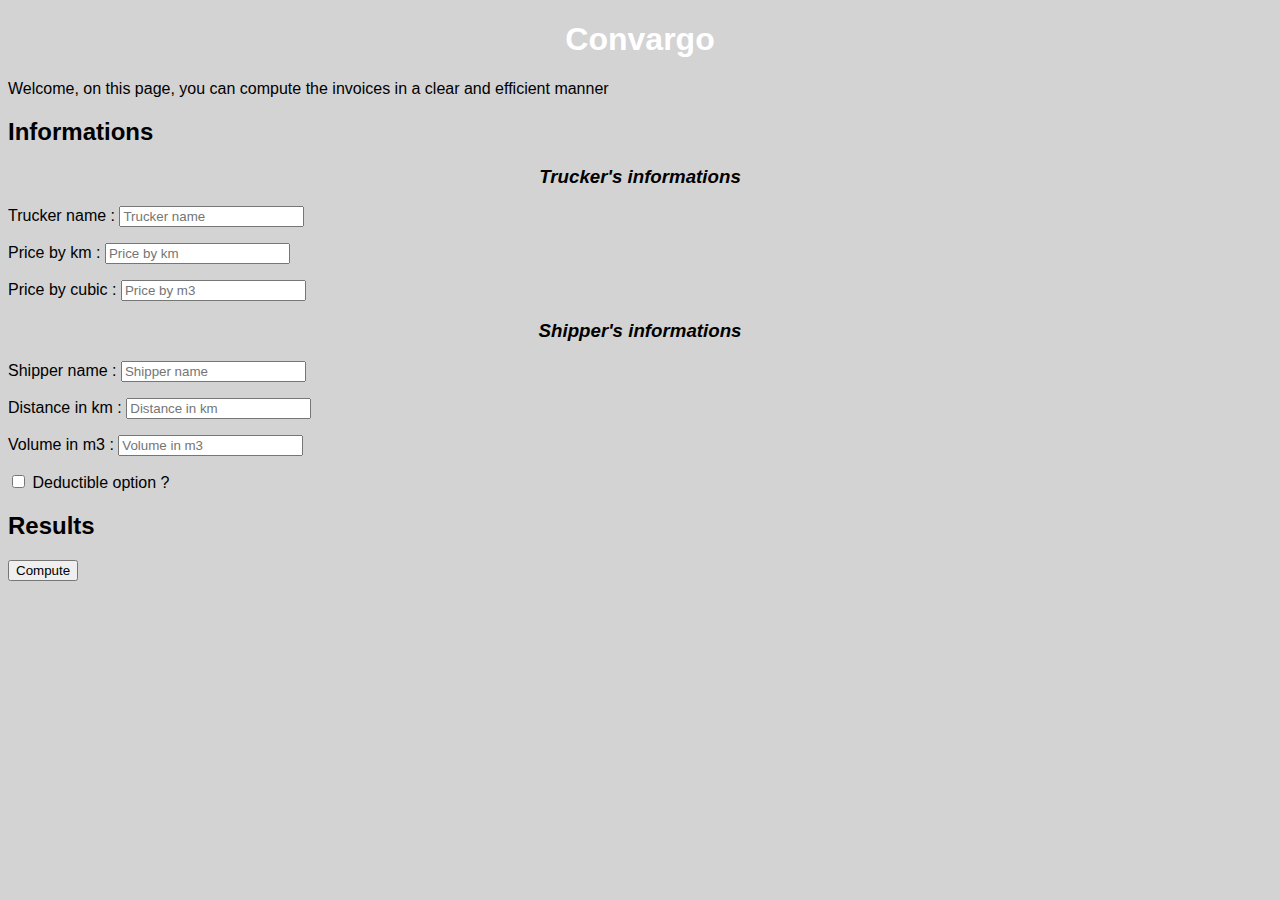
==== public/index.html @ b7f74d2d "feat(trucker and shipper):add label, color and style.css" ====
<!DOCTYPE html>
<html lang='en'>
  <head>
    <meta charset='UTF-8'/>
    <title>CSS/HTML Workshop with Convargo</title>
    <link rel='stylesheet' href='style.css'/>
  </head>
  <body>
    <h1> Convargo </h1>
    <p> Welcome, on this page, you can compute the invoices in a clear and efficient manner </p>

    <h2>Informations </h2>

    <h3> Trucker's informations </h3>
    <div id="trucker" class="info">
      <p>
        <label> Trucker name : </label>
        <input class="name" type="text" placeholder="Trucker name"/>
      </p>
      <p>
        <label> Price by km : </label>
        <input class="price-by-km" type="number" placeholder="Price by km"/>
      </p>
      <p>
        <label>Price by cubic : </label>
        <input class="price-by-cubic" type="number" placeholder="Price by m3"/>
      </p>
    </div>



    <h3> Shipper's informations </h3>
    <div id="shipper" class="info">
      <p>
        <label> Shipper name : </label>
        <input class="name" type="text" placeholder="Shipper name"/>
      </p>
      <p>
        <label> Distance in km : </label>
        <input class="distance" type="number" placeholder="Distance in km"/>
      </p>
      <p>
        <label> Volume in m3 : </label>
        <input class="volume" type="number" placeholder="Volume in m3"/>
      </p>
      <p>
        <input class="option" type="checkbox" placeholder="Deductible option"/>
        <label> Deductible option ? </label>
      </p>
    </div>

    <h2> Results </h2>
    <button id="compute">Compute</button>
    <div id="actors"></div>
    <script src="convargo.js"></script>
    <script src="index.js"></script>
  </body>
</html>
---- public/style.css ----
body {
  background-color: lightgrey;
  font-family: "Roboto", sans-serif;
}

h1{
  color: white;
  text-align: center;
}

h3{
  color: black;
  font-style: italic;
  text-align: center;
}

.info{
  background-color : grey: 
}
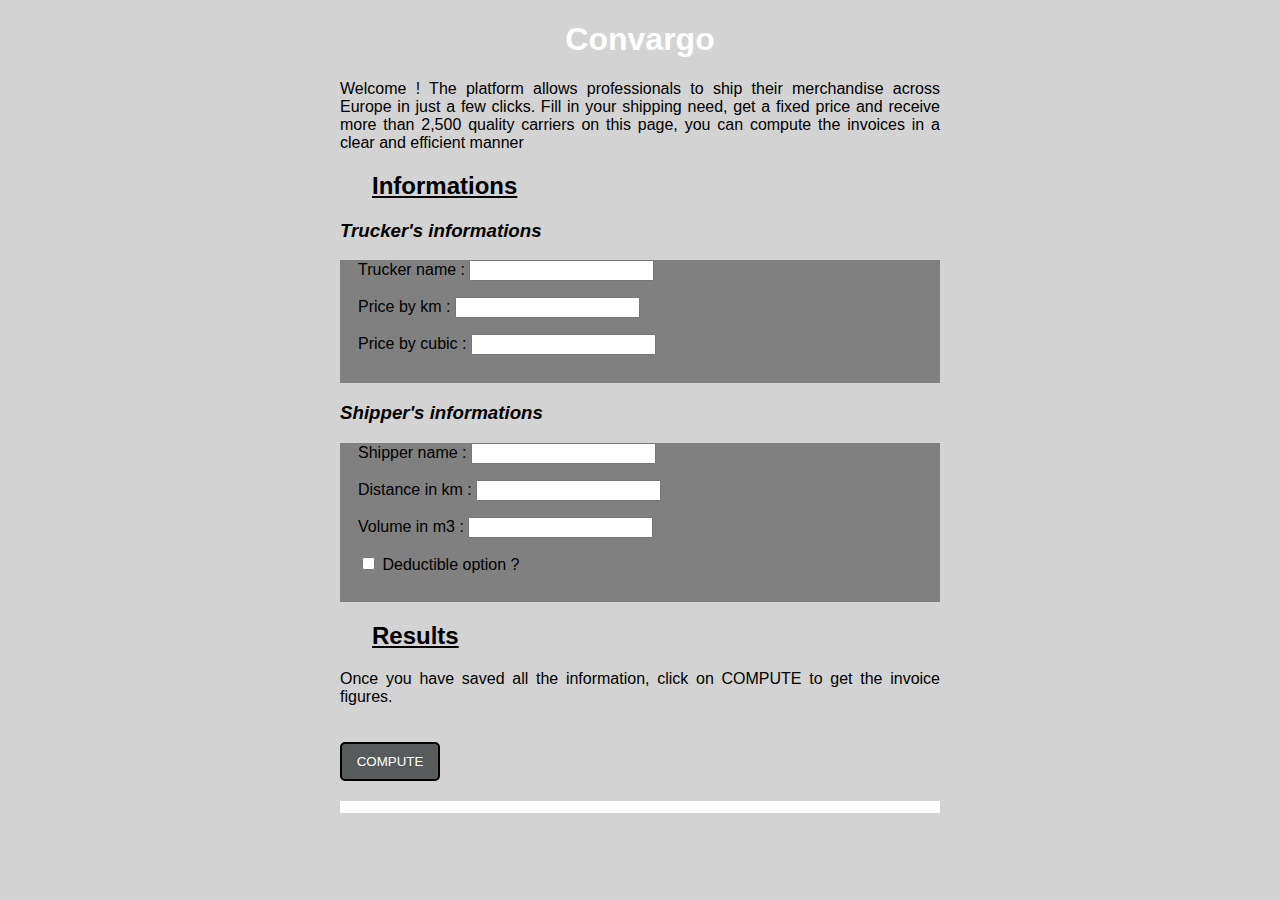
==== commit f02fb0de: "feat(button and result) :add text explications" ====
--- a/public/index.html
+++ b/public/index.html
@@ -6,53 +6,63 @@
     <link rel='stylesheet' href='style.css'/>
   </head>
   <body>
-    <h1> Convargo </h1>
-    <p> Welcome, on this page, you can compute the invoices in a clear and efficient manner </p>
+    <div class="page">
+      <h1> Convargo </h1>
+      <p> Welcome ! The platform allows professionals to
+        ship their merchandise across Europe in just a few clicks.
+        Fill in your shipping need, get a fixed price and receive
+        more than 2,500 quality carriers on this page, you can compute
+        the invoices in a clear and efficient manner </p>
 
-    <h2>Informations </h2>
+      <h2>Informations </h2>
 
-    <h3> Trucker's informations </h3>
-    <div id="trucker" class="info">
-      <p>
-        <label> Trucker name : </label>
-        <input class="name" type="text" placeholder="Trucker name"/>
-      </p>
-      <p>
-        <label> Price by km : </label>
-        <input class="price-by-km" type="number" placeholder="Price by km"/>
-      </p>
-      <p>
-        <label>Price by cubic : </label>
-        <input class="price-by-cubic" type="number" placeholder="Price by m3"/>
-      </p>
-    </div>
+      <h3> Trucker's informations </h3>
+      <div id="trucker" class="info">
+        <p>
+          <label> Trucker name : </label>
+          <input class="name" type="text" />
+        </p>
+        <p>
+          <label> Price by km : </label>
+          <input class="price-by-km" type="number" />
+        </p>
+        <p>
+          <label>Price by cubic : </label>
+          <input class="price-by-cubic" type="number" />
+        </p>
+      </div>
 
 
 
-    <h3> Shipper's informations </h3>
-    <div id="shipper" class="info">
-      <p>
-        <label> Shipper name : </label>
-        <input class="name" type="text" placeholder="Shipper name"/>
-      </p>
-      <p>
-        <label> Distance in km : </label>
-        <input class="distance" type="number" placeholder="Distance in km"/>
-      </p>
-      <p>
-        <label> Volume in m3 : </label>
-        <input class="volume" type="number" placeholder="Volume in m3"/>
-      </p>
-      <p>
-        <input class="option" type="checkbox" placeholder="Deductible option"/>
-        <label> Deductible option ? </label>
-      </p>
+      <h3> Shipper's informations </h3>
+      <div id="shipper" class="info">
+        <p>
+          <label> Shipper name : </label>
+          <input class="name" type="text" />
+        </p>
+        <p>
+          <label> Distance in km : </label>
+          <input class="distance" type="number" />
+        </p>
+        <p>
+          <label> Volume in m3 : </label>
+          <input class="volume" type="number" />
+        </p>
+        <p>
+          <input class="option" type="checkbox"/>
+          <label> Deductible option ? </label>
+        </p>
+      </div>
+
+      <h2> Results </h2>
+      <p> Once you have saved all the information, click on COMPUTE to get the invoice figures. </p>
+      <button id="compute" class="button">COMPUTE</button>
+      <div class="result">
+        <div id="actors"></div>
+        <script src="convargo.js"></script>
+        <script src="index.js"></script>
+      </div>
+
     </div>
-
-    <h2> Results </h2>
-    <button id="compute">Compute</button>
-    <div id="actors"></div>
-    <script src="convargo.js"></script>
-    <script src="index.js"></script>
   </body>
 </html>
--- a/public/style.css
+++ b/public/style.css
@@ -1,6 +1,11 @@
 body {
   background-color: lightgrey;
   font-family: "Roboto", sans-serif;
+}
+
+.page{
+  width: 600px;
+  margin: 0 auto;
 }
 
 h1{
@@ -8,12 +13,41 @@
   text-align: center;
 }
 
+h2{
+  padding-left: 32px;
+  text-align: left ;
+  text-decoration: underline;
+}
+
 h3{
   color: black;
   font-style: italic;
-  text-align: center;
+}
+p{
+  text-align: justify;
 }
 
 .info{
-  background-color : grey: 
+  padding-left: 18px;
+  padding-bottom: 12px;
+  background-color : grey;
 }
+
+.button{
+  color: #FFF;
+  background-color: #575B5C;
+
+  padding: 10px;
+  text-align: center;
+  border: 2px solid black;
+  border-radius: 5px;
+
+  width: 100px;
+  margin: 20px auto;
+}
+
+.result{
+  padding-left: 18px;
+  padding-bottom: 12px;
+  background-color : white;
+}
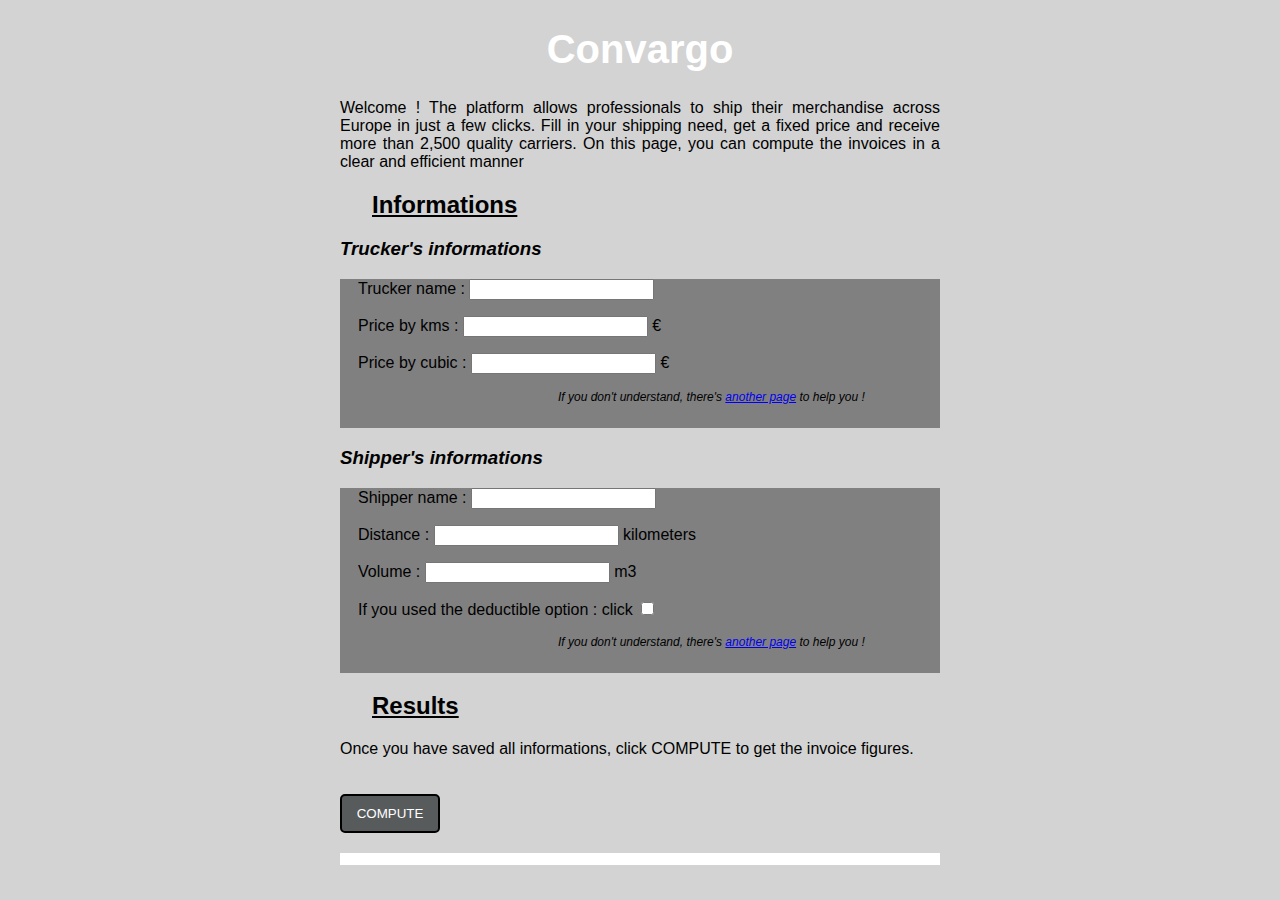
==== commit b7bfb2ab: "feat(help page) : add a new page with list and link to help users" ====
--- a/public/index.html
+++ b/public/index.html
@@ -11,7 +11,7 @@
       <p> Welcome ! The platform allows professionals to
         ship their merchandise across Europe in just a few clicks.
         Fill in your shipping need, get a fixed price and receive
-        more than 2,500 quality carriers on this page, you can compute
+        more than 2,500 quality carriers. On this page, you can compute
         the invoices in a clear and efficient manner </p>
 
       <h2>Informations </h2>
@@ -23,13 +23,18 @@
           <input class="name" type="text" />
         </p>
         <p>
-          <label> Price by km : </label>
+          <label> Price by kms : </label>
           <input class="price-by-km" type="number" />
+          <label> € </label>
         </p>
         <p>
           <label>Price by cubic : </label>
           <input class="price-by-cubic" type="number" />
+          <label> € </label>
         </p>
+        <div class="help">
+          <p> If you don't understand, there's <a href="help.html"> another page</a> to help you ! </p>
+        </div>
       </div>
 
 
@@ -41,21 +46,26 @@
           <input class="name" type="text" />
         </p>
         <p>
-          <label> Distance in km : </label>
+          <label> Distance : </label>
           <input class="distance" type="number" />
+          <label> kilometers </label>
         </p>
         <p>
-          <label> Volume in m3 : </label>
+          <label> Volume : </label>
           <input class="volume" type="number" />
+          <label> m3 </label>
         </p>
         <p>
+          <label> If you used the deductible option : click  </label>
           <input class="option" type="checkbox"/>
-          <label> Deductible option ? </label>
         </p>
+        <div class="help">
+          <p> If you don't understand, there's <a href="help.html"> another page</a> to help you ! </p>
+        </div>
       </div>
 
       <h2> Results </h2>
-      <p> Once you have saved all the information, click on COMPUTE to get the invoice figures. </p>
+      <p> Once you have saved all informations, click COMPUTE to get the invoice figures. </p>
       <button id="compute" class="button">COMPUTE</button>
       <div class="result">
         <div id="actors"></div>
--- a/public/style.css
+++ b/public/style.css
@@ -1,6 +1,6 @@
 body {
   background-color: lightgrey;
-  font-family: "Roboto", sans-serif;
+  font-family: "Verdana", sans-serif;
 }
 
 .page{
@@ -11,6 +11,7 @@
 h1{
   color: white;
   text-align: center;
+  font-size: 40px;
 }
 
 h2{
@@ -23,6 +24,7 @@
   color: black;
   font-style: italic;
 }
+
 p{
   text-align: justify;
 }
@@ -51,3 +53,13 @@
   padding-bottom: 12px;
   background-color : white;
 }
+
+.help{
+  font-size: 12px;
+  font-style: italic;
+  padding-left: 200px
+}
+
+li{
+  text-decoration: underline;
+}
